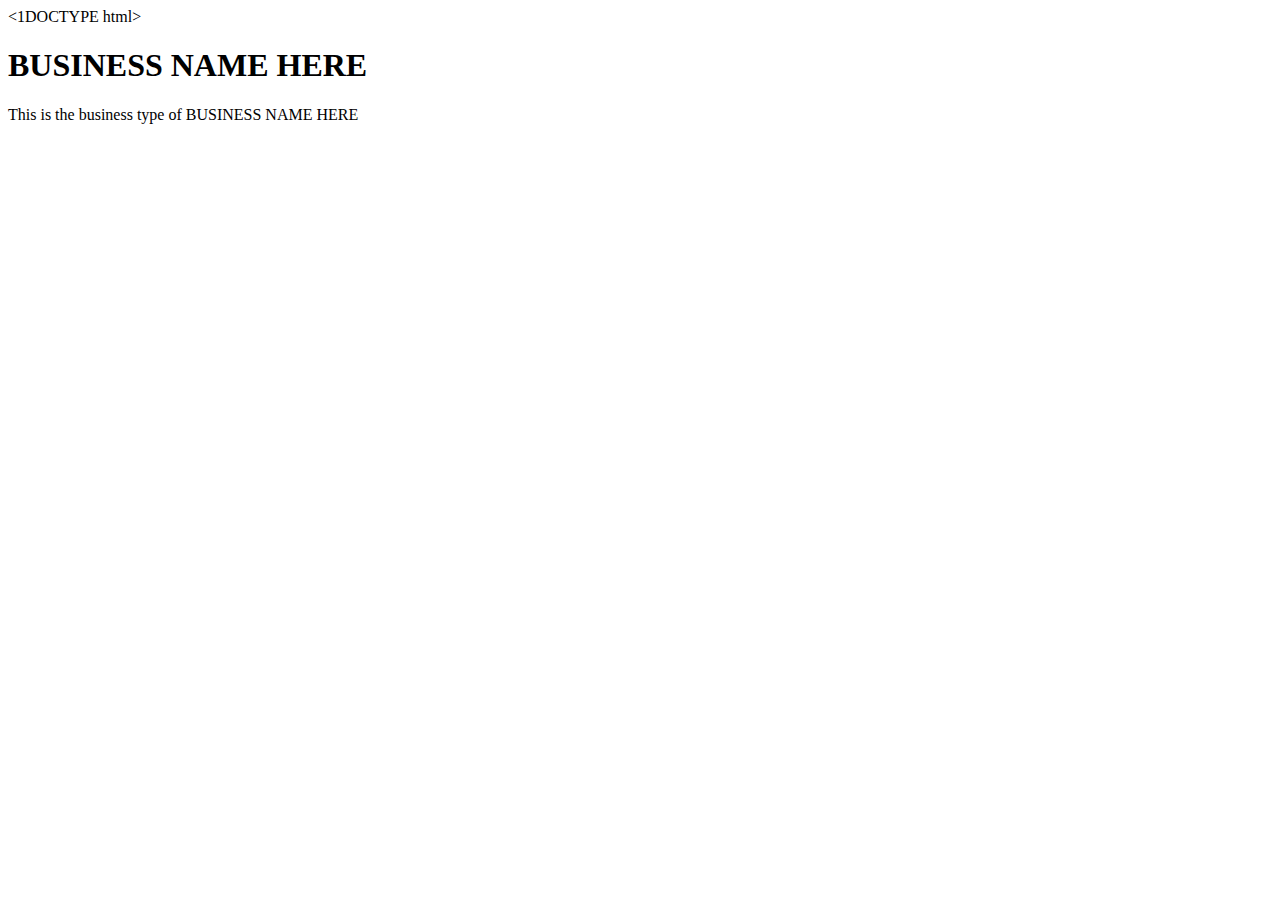
==== unit_1/index.html @ 38892484 "Syncing new repository" ====
<1DOCTYPE html>

<html>

<head>
<title>BUSINESS NAME HERE</title>
<link rel="stylesheet" type="text/css" href="css/stye.css">
</head>

<body>
	<h1>BUSINESS NAME HERE</h1>
	<p>This is the business type of BUSINESS NAME HERE</p>

</body>
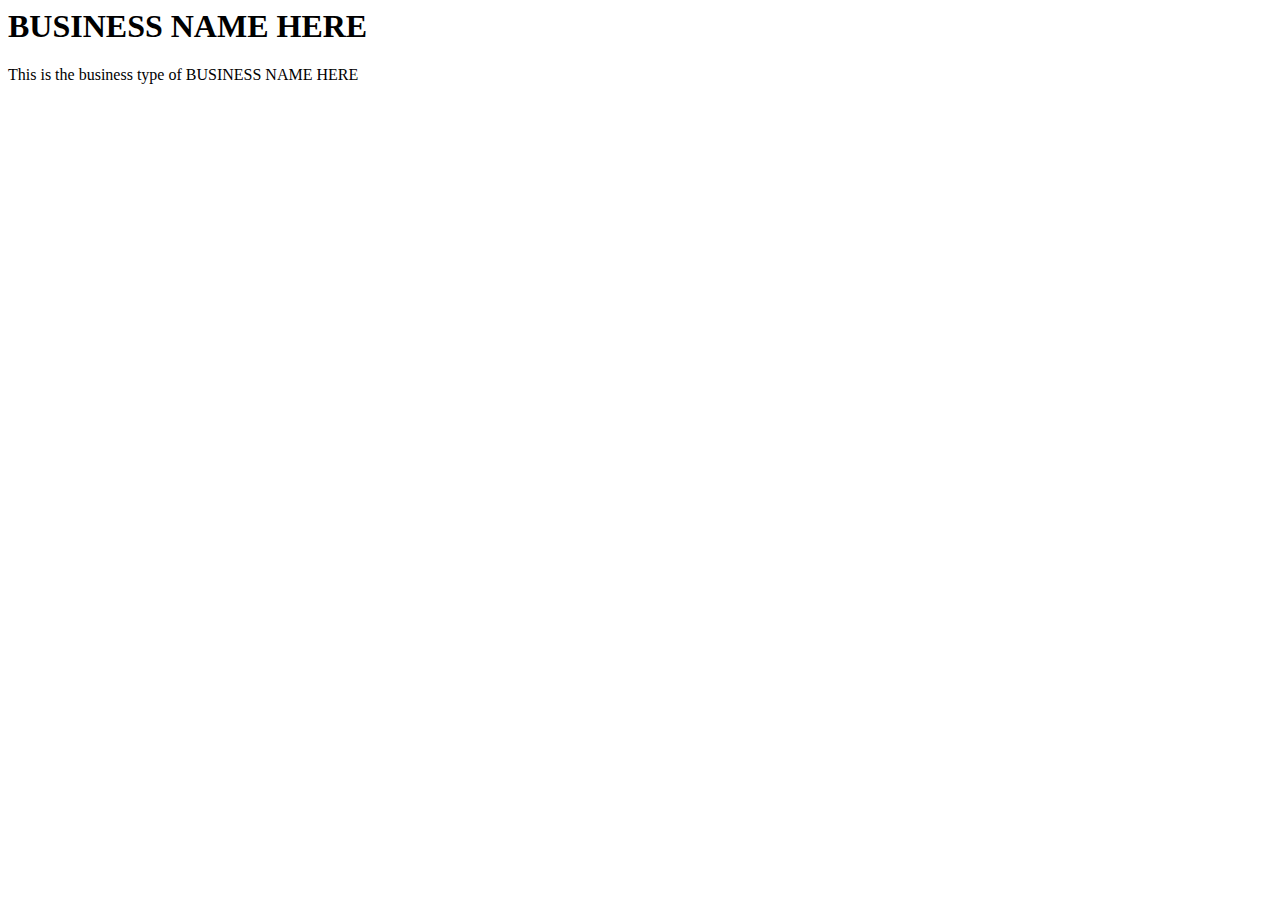
==== commit c873a9c9: "Fixing Doc Type" ====
--- a/unit_1/index.html
+++ b/unit_1/index.html
@@ -1,5 +1,3 @@
-<1DOCTYPE html>
-
 <html>
 
 <head>
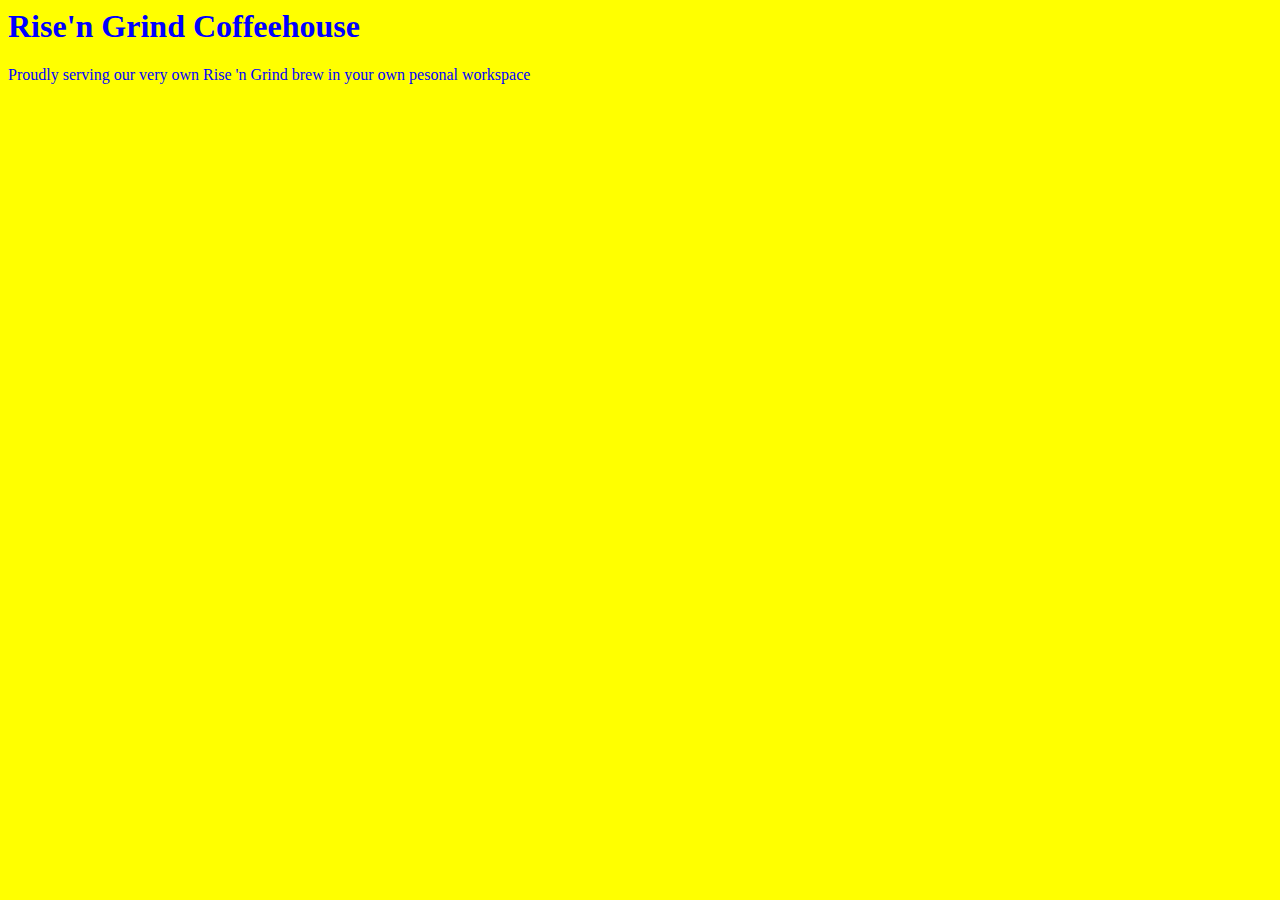
==== commit 6980f061: "Fix Spelling, Adding Biz name." ====
--- a/unit_1/index.html
+++ b/unit_1/index.html
@@ -1,12 +1,12 @@
 <html>
 
 <head>
-<title>BUSINESS NAME HERE</title>
-<link rel="stylesheet" type="text/css" href="css/stye.css">
+<title>Rise'n Grind Coffeehouse</title>
+<link rel="stylesheet" type="text/css" href="css/style.css">
 </head>
 
 <body>
-	<h1>BUSINESS NAME HERE</h1>
-	<p>This is the business type of BUSINESS NAME HERE</p>
+	<h1>Rise'n Grind Coffeehouse</h1>
+	<p>Proudly serving our very own Rise 'n Grind brew in your own pesonal workspace</p>
 
 </body>--- a/unit_1/css/style.css
+++ b/unit_1/css/style.css
@@ -0,0 +1,7 @@
+body {
+	background-color: yellow;
+}
+
+h1, p {
+	color: blue;
+}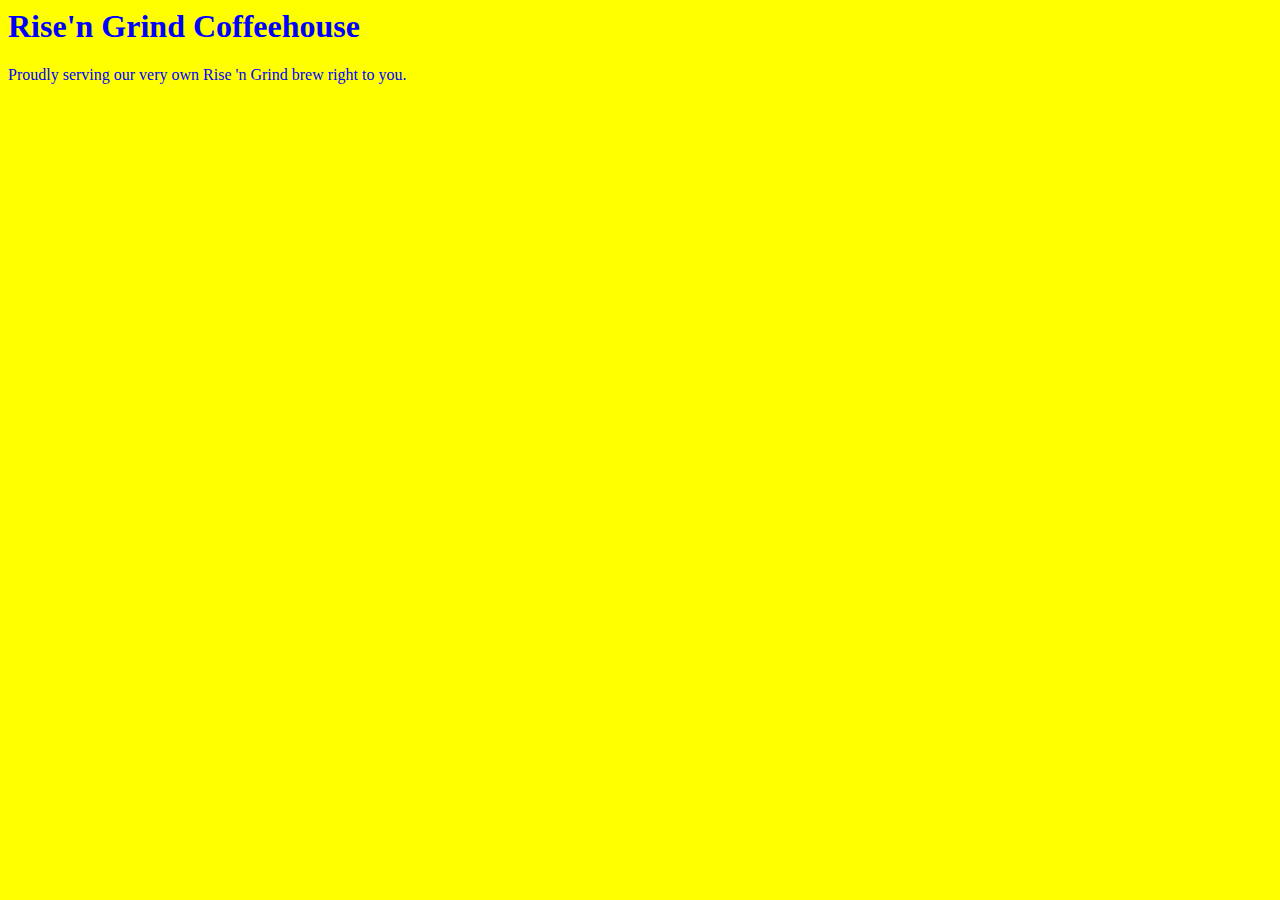
==== commit d69df1cf: "changing wording" ====
--- a/unit_1/index.html
+++ b/unit_1/index.html
@@ -7,6 +7,6 @@
 
 <body>
 	<h1>Rise'n Grind Coffeehouse</h1>
-	<p>Proudly serving our very own Rise 'n Grind brew in your own pesonal workspace</p>
+	<p>Proudly serving our very own Rise 'n Grind brew right to you.</p>
 
 </body>